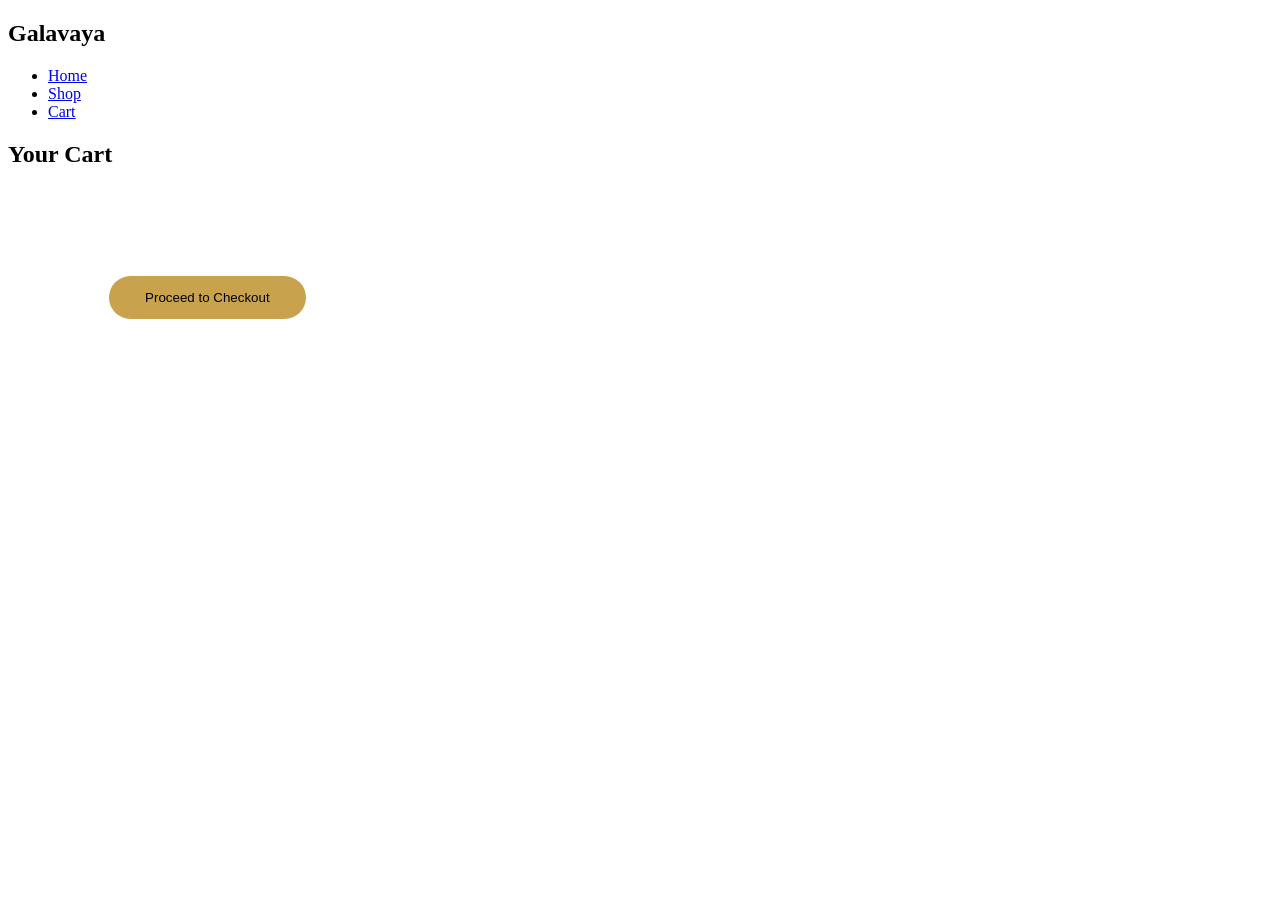
==== cart.html @ 9b8f8c2d "Add files via upload" ====
<!DOCTYPE html>
<html lang="en">
<head>
  <meta charset="UTF-8">
  <title>Cart | Galavaya</title>

  <meta name="viewport" content="width=device-width, initial-scale=1.0">

  <link href="https://fonts.googleapis.com/css2?family=Playfair+Display:wght@500;600;700&family=Poppins:wght@300;400;500&display=swap" rel="stylesheet">
  <link rel="stylesheet" href="css/style.css">
</head>
<body>

<!-- NAVBAR -->
<nav>
  <h1>Galavaya</h1>
  <ul>
    <li><a href="index.html">Home</a></li>
    <li><a href="shop.html">Shop</a></li>
    <li><a href="cart.html">Cart</a></li>
  </ul>
</nav>

<!-- PAGE TITLE -->
<div class="page-title">
  <h2>Your Cart</h2>
</div>

<section style="padding:40px 8% 80px;">
  <div id="cartItems"></div>

  <h3 id="totalAmount" style="margin-top:30px;color:#4b132f;"></h3>

  <br>

  <a href="checkout.html">
    <button style="
      padding:14px 36px;
      background:#c9a24d;
      border:none;
      border-radius:30px;
      font-weight:500;
      cursor:pointer;">
      Proceed to Checkout
    </button>
  </a>
</section>

<script src="js/main.js"></script>
</body>
</html>
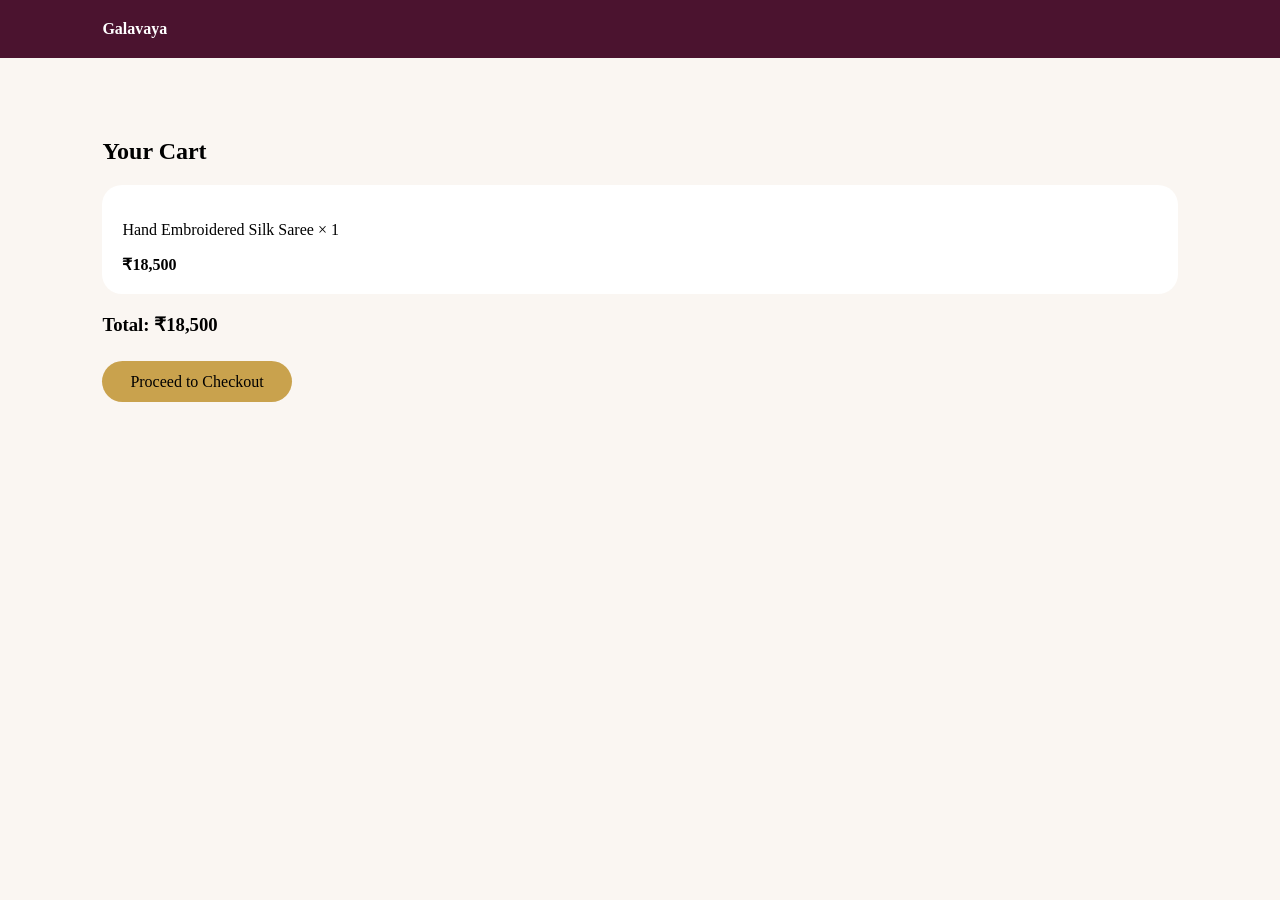
==== commit 7e5ae356: "Update cart.html" ====
--- a/cart.html
+++ b/cart.html
@@ -1,51 +1,45 @@
 <!DOCTYPE html>
-<html lang="en">
+<html>
 <head>
-  <meta charset="UTF-8">
   <title>Cart | Galavaya</title>
-
-  <meta name="viewport" content="width=device-width, initial-scale=1.0">
-
-  <link href="https://fonts.googleapis.com/css2?family=Playfair+Display:wght@500;600;700&family=Poppins:wght@300;400;500&display=swap" rel="stylesheet">
-  <link rel="stylesheet" href="css/style.css">
+  <meta name="viewport" content="width=device-width, initial-scale=1">
+  <style>
+    body{font-family:Poppins;background:#faf6f2;margin:0}
+    nav{padding:20px 8%;background:#4b132f;color:#fff}
+    section{padding:60px 8%}
+    .box{
+      background:#fff;
+      padding:20px;
+      border-radius:20px;
+      margin-bottom:20px;
+    }
+    .btn{
+      background:#c9a24d;
+      color:#000;
+      padding:12px 28px;
+      border-radius:30px;
+      text-decoration:none;
+      font-weight:500;
+    }
+  </style>
 </head>
 <body>
 
-<!-- NAVBAR -->
 <nav>
-  <h1>Galavaya</h1>
-  <ul>
-    <li><a href="index.html">Home</a></li>
-    <li><a href="shop.html">Shop</a></li>
-    <li><a href="cart.html">Cart</a></li>
-  </ul>
+  <strong>Galavaya</strong>
 </nav>
 
-<!-- PAGE TITLE -->
-<div class="page-title">
+<section>
   <h2>Your Cart</h2>
-</div>
 
-<section style="padding:40px 8% 80px;">
-  <div id="cartItems"></div>
+  <div class="box">
+    <p>Hand Embroidered Silk Saree × 1</p>
+    <strong>₹18,500</strong>
+  </div>
 
-  <h3 id="totalAmount" style="margin-top:30px;color:#4b132f;"></h3>
-
-  <br>
-
-  <a href="checkout.html">
-    <button style="
-      padding:14px 36px;
-      background:#c9a24d;
-      border:none;
-      border-radius:30px;
-      font-weight:500;
-      cursor:pointer;">
-      Proceed to Checkout
-    </button>
-  </a>
+  <h3>Total: ₹18,500</h3><br>
+  <a href="checkout.html" class="btn">Proceed to Checkout</a>
 </section>
 
-<script src="js/main.js"></script>
 </body>
-</html>+</html>
